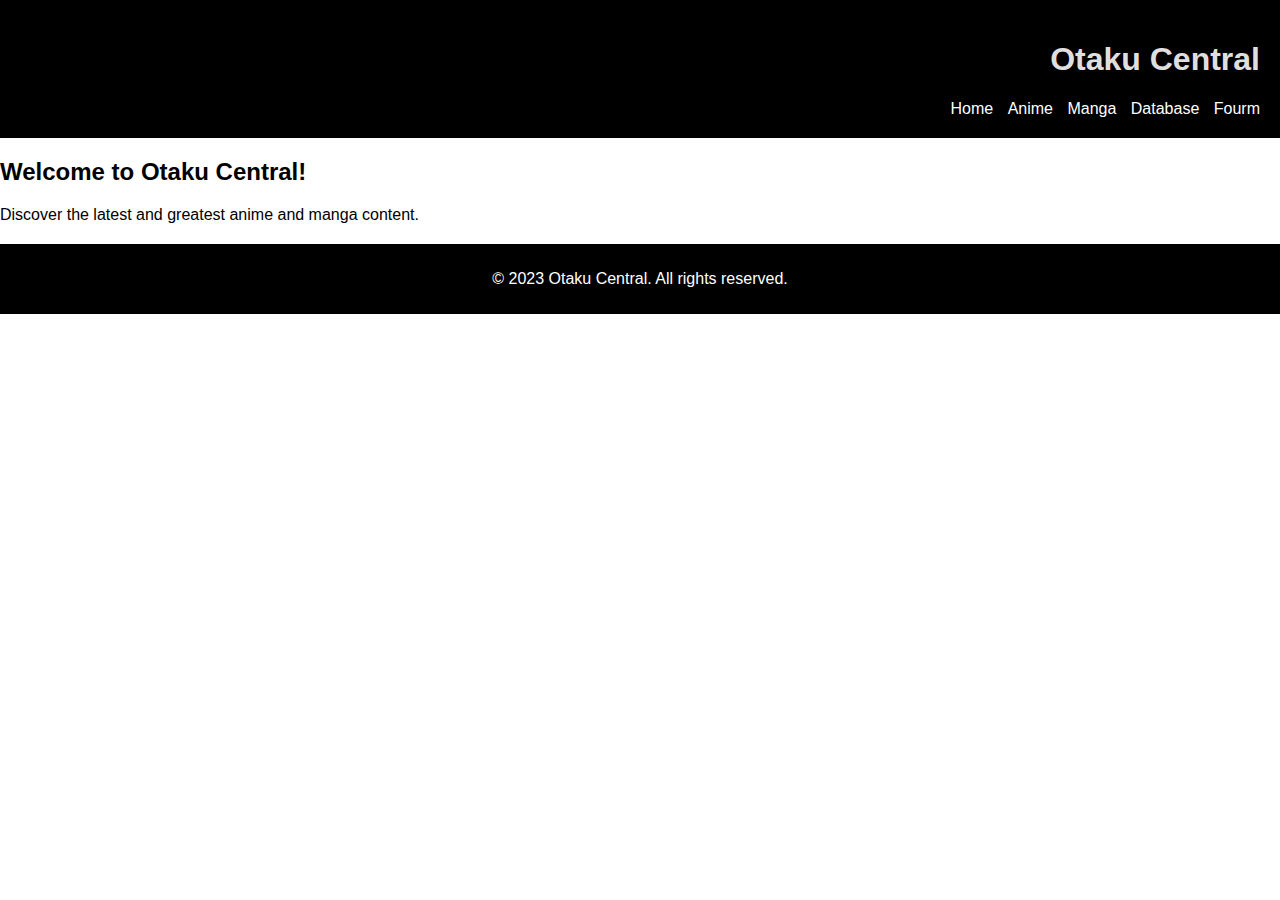
==== Otaku Central/index.html @ b8d690b5 "added nav bar" ====
<!DOCTYPE html>
<html>
<head>
  <title>Otaku Central</title>
  <link rel="stylesheet" type="text/css" href="Style.css">
  <script src="index.js"></script>
</head>
<body>
  <header>
    <h1>Otaku Central</h1>
    <nav>
      <ul>
        <li><a href="index.html">Home</a></li>
        <li><a href="anime.html">Anime</a></li>
        <li><a href="manga.html">Manga</a></li>
         <li><a href="database.html">Database</a></li>
        <li><a href="fourm.html">Fourm</a></li>
      </ul>
    </nav>
  </header>
  
  <div>
    <section>
      <h2>Welcome to Otaku Central!</h2>
      <p>Discover the latest and greatest anime and manga content.</p>
    </section>
    
</div>
  
  <footer>
    <p>&copy; 2023 Otaku Central. All rights reserved.</p>
  </footer>
</body>
</html>
---- Otaku Central/Style.css ----
/* CSS styles for Otaku Central website */

body {
    font-family: Arial, sans-serif;
    margin: 0;
    padding: 0;
  }
  
  header {
    background-color: #000;
    color: #e0dfdf;
    padding: 20px;
    text-align: right; /* Aligning the content to the right */
  }
  
  nav ul {
    list-style-type: none;
    padding: 0;
    margin: 0;
    display: inline-block; /* Displaying the navigation as inline block */
  }
  
  nav ul li {
    display: inline;
    margin-left: 10px; /* Adjusting the margin to create spacing */
  }
  
  nav ul li a {
    color: #ffffff;
    text-decoration: none;
  }
  
  main {
    padding: 20px;
  }
  
  section {
    margin-bottom: 20px;
  }
  
  footer {
    background-color: #000;
    color: #fff;
    padding: 10px;
    text-align: center;
  }
  

/* CSS styles for Anime Card */

.anime-card {
  width: 300px;
  border: 1px solid #ccc;
  border-radius: 5px;
  padding: 20px;
  text-align: center;
  box-shadow: 0 2px 4px rgba(0, 0, 0, 0.1);
  transition: transform 0.3s;
}

.anime-card:hover {
  transform: translateY(-5px);
}

.anime-card img {
  width: 100%;
  max-height: 200px;
  object-fit: cover;
  border-radius: 5px;
  margin-bottom: 10px;
}

.anime-card h2 {
  font-size: 20px;
  margin-bottom: 10px;
}

.anime-card p.description {
  font-size: 14px;
  color: #666;
  margin-bottom: 10px;
  opacity: 0;
  transition: opacity 0.3s;
}

.anime-card:hover p.description {
  opacity: 1;
}

.anime-card button {
  background-color: #007bff;
  color: #fff;
  border: none;
  border-radius: 3px;
  padding: 10px 20px;
  font-size: 16px;
  cursor: pointer;
}
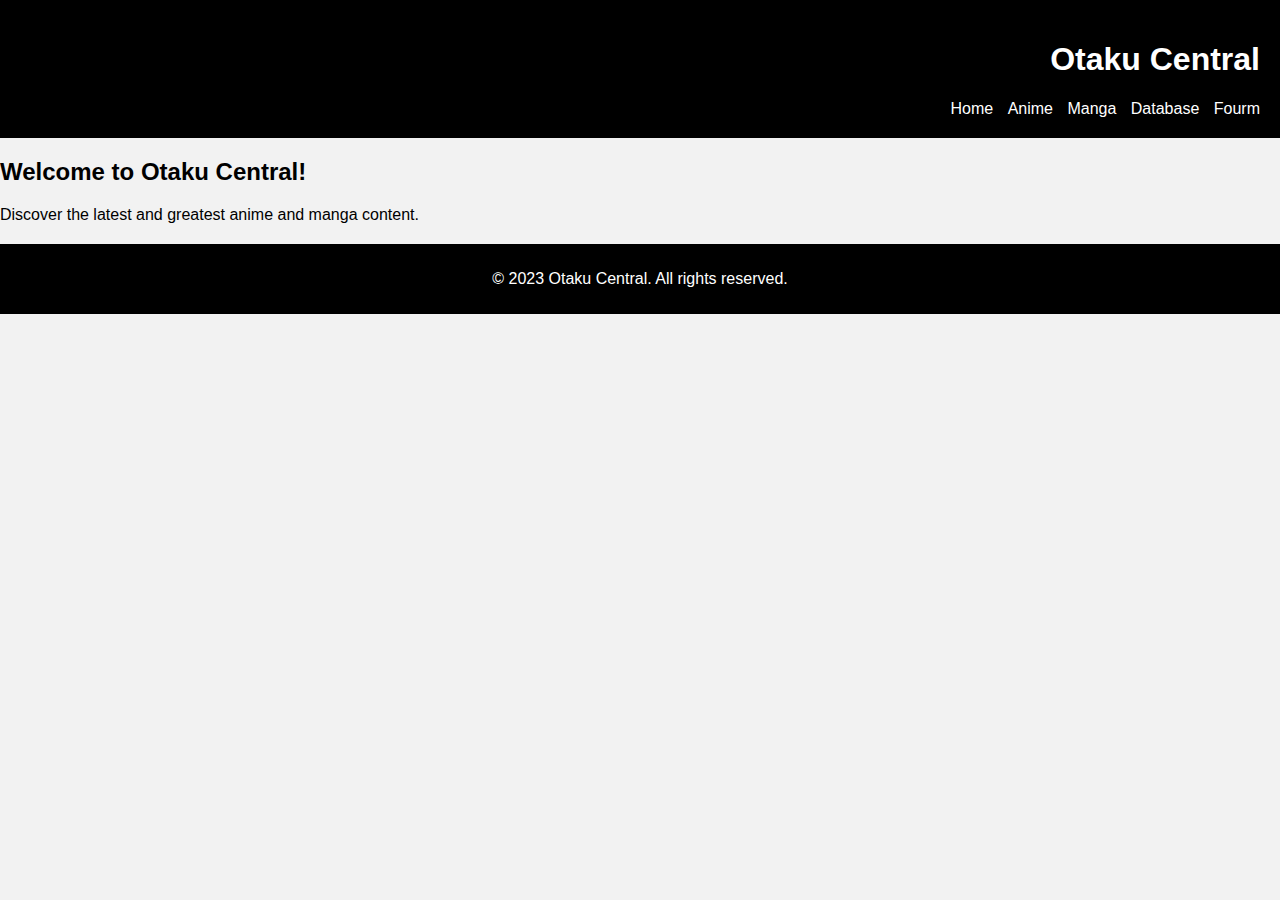
==== commit 69948738: "corrected styles links" ====
--- a/Otaku Central/index.html
+++ b/Otaku Central/index.html
@@ -2,7 +2,7 @@
 <html>
 <head>
   <title>Otaku Central</title>
-  <link rel="stylesheet" type="text/css" href="Style.css">
+  <link rel="stylesheet" type="text/css" href="/Otaku Central/Style.css">
   <script src="index.js"></script>
 </head>
 <body>
@@ -10,9 +10,9 @@
     <h1>Otaku Central</h1>
     <nav>
       <ul>
-        <li><a href="index.html">Home</a></li>
-        <li><a href="anime.html">Anime</a></li>
-        <li><a href="manga.html">Manga</a></li>
+        <li><a href="Otaku Central/index.html">Home</a></li>
+        <li><a href="/Otaku Central/anime.html">Anime</a></li>
+        <li><a href="/manga.html">Manga</a></li>
          <li><a href="database.html">Database</a></li>
         <li><a href="fourm.html">Fourm</a></li>
       </ul>
--- a/Otaku Central/Style.css
+++ b/Otaku Central/Style.css
@@ -74,19 +74,6 @@
   font-size: 20px;
   margin-bottom: 10px;
 }
-
-.anime-card p.description {
-  font-size: 14px;
-  color: #666;
-  margin-bottom: 10px;
-  opacity: 0;
-  transition: opacity 0.3s;
-}
-
-.anime-card:hover p.description {
-  opacity: 1;
-}
-
 .anime-card button {
   background-color: #007bff;
   color: #fff;
@@ -97,3 +84,282 @@
   cursor: pointer;
 }
 
+
+/* CSS styles for Anime Details */
+
+body {
+  font-family: Arial, sans-serif;
+  margin: 0;
+  padding: 0;
+}
+
+header {
+  background-color: #000;
+  color: #fff;
+  padding: 20px;
+  position: relative;
+}
+main {
+  padding: 20px;
+}
+
+.anime-details {
+  display: flex;
+  align-items: center;
+  justify-content: space-between;
+  margin-bottom: 20px;
+}
+
+.anime-image {
+  width: 250px;
+  height: 300px;
+  object-fit: cover;
+  border-radius: 2px;
+}
+
+.info {
+  width: calc(100% - 320px);
+  padding-left: 20px;
+}
+
+.info h2 {
+  font-size: 24px;
+  margin-bottom: 10px;
+}
+
+.info p {
+  margin-bottom: 10px;
+}
+
+.forum-link {
+  display: inline-block;
+  background-color: #007bff;
+  color: #fff;
+  border: none;
+  border-radius: 3px;
+  padding: 10px 20px;
+  font-size: 16px;
+  text-decoration: none;
+}
+.forum-link:hover{
+  transform: translateY(-5px);
+}
+
+/* CSS styles for Episode List */
+
+.episode-list {
+  margin-top: 20px;
+}
+
+.episode-list h3 {
+  font-size: 18px;
+  margin-bottom: 10px;
+}
+
+.episode-list ul {
+  list-style-type: none;
+  padding: 0;
+  margin: 0;
+}
+
+.episode-list li {
+  margin-bottom: 5px;
+}
+
+.episode-list li a {
+  text-decoration: none;
+  color: #000;
+  display: inline-block;
+  padding: 5px 10px;
+  border-radius: 3px;
+  background-color: #eee;
+  transition: background-color 0.3s ease;
+}
+
+.episode-list li a:hover {
+  background-color: #ddd;
+}
+
+/* CSS styles for Comment Section */
+
+.comment-section {
+  margin-top: 20px;
+}
+
+.comment-section h3 {
+  font-size: 18px;
+  margin-bottom: 10px;
+}
+
+#comment-form {
+  margin-bottom: 10px;
+}
+
+#comment-textarea {
+  width: 100%;
+  height: 100px;
+  resize: vertical;
+}
+
+#comment-form button {
+  padding: 5px 10px;
+  background-color: #007bff;
+  color: #fff;
+  border: none;
+  border-radius: 3px;
+  cursor: pointer;
+}
+
+#comment-form button:hover {
+  background-color: #0056b3;
+}
+
+#comment-list {
+  margin-top: 10px;
+}
+
+.comment-item {
+  margin-bottom: 10px;
+  background-color: #f2f2f2;
+  padding: 10px;
+  border-radius: 3px;
+}
+
+/* To remove defult blue colour of link */
+
+a {
+  color: inherit;
+  text-decoration: none;
+}
+a:hover,
+a:focus,
+a:active {
+  color: inherit;
+}
+/* For login and register page */
+body {
+  background-color: #f2f2f2;
+  font-family: Arial, sans-serif;
+}
+
+.container {
+  max-width: 400px;
+  margin: 0 auto;
+  padding: 20px;
+  background-color: #fff;
+  border-radius: 5px;
+  box-shadow: 0 2px 5px rgba(0, 0, 0, 0.1);
+}
+
+.container h1 {
+  text-align: center;
+  margin-bottom: 20px;
+}
+
+form label {
+  display: block;
+  margin-bottom: 8px;
+}
+
+form input[type="text"],
+form input[type="password"] {
+  width: 100%;
+  padding: 10px;
+  border: 1px solid #ccc;
+  border-radius: 3px;
+  margin-bottom: 15px;
+}
+
+form button[type="submit"] {
+  background-color: #007bff;
+  color: #fff;
+  border: none;
+  border-radius: 3px;
+  padding: 10px;
+  width: 100%;
+  cursor: pointer;
+}
+
+form button[type="submit"]:hover {
+  background-color: #0056b3;
+}
+
+form p {
+  text-align: center;
+  margin-top: 10px;
+}
+
+form p a {
+  color: #007bff;
+  text-decoration: none;
+}
+
+form p a:hover {
+  text-decoration: underline;
+}
+/* For video player */
+.video-player {
+  max-width: 100%;
+}
+
+.video-player video {
+  width: 100%;
+  height: auto;
+  display: block;
+  margin: 0 auto;
+}
+
+.video-controls {
+  display: flex;
+  align-items: center;
+  justify-content: space-between;
+  margin-top: 10px;
+}
+
+.video-controls button {
+  background-color: #007bff;
+  color: #fff;
+  border: none;
+  border-radius: 3px;
+  padding: 5px 10px;
+  cursor: pointer;
+}
+
+.video-controls button:hover {
+  background-color: #0056b3;
+}
+
+.video-controls .progress-bar {
+  flex-grow: 1;
+  background-color: #ccc;
+  height: 8px;
+  border-radius: 5px;
+  margin: 0 10px;
+  position: relative;
+}
+
+.video-controls .progress-bar .progress {
+  background-color: #007bff;
+  height: 100%;
+  border-radius: 5px;
+  width: 0;
+}
+
+.video-controls .time {
+  font-size: 14px;
+  color: #555;
+}
+/* For episode navigation */
+.episode-navigation {
+  display: flex;
+  justify-content: space-between;
+  margin-top: 20px;
+}
+
+.episode-navigation .previous-episode {
+  order: 1;
+}
+
+.episode-navigation .next-episode {
+  order: 2;
+}